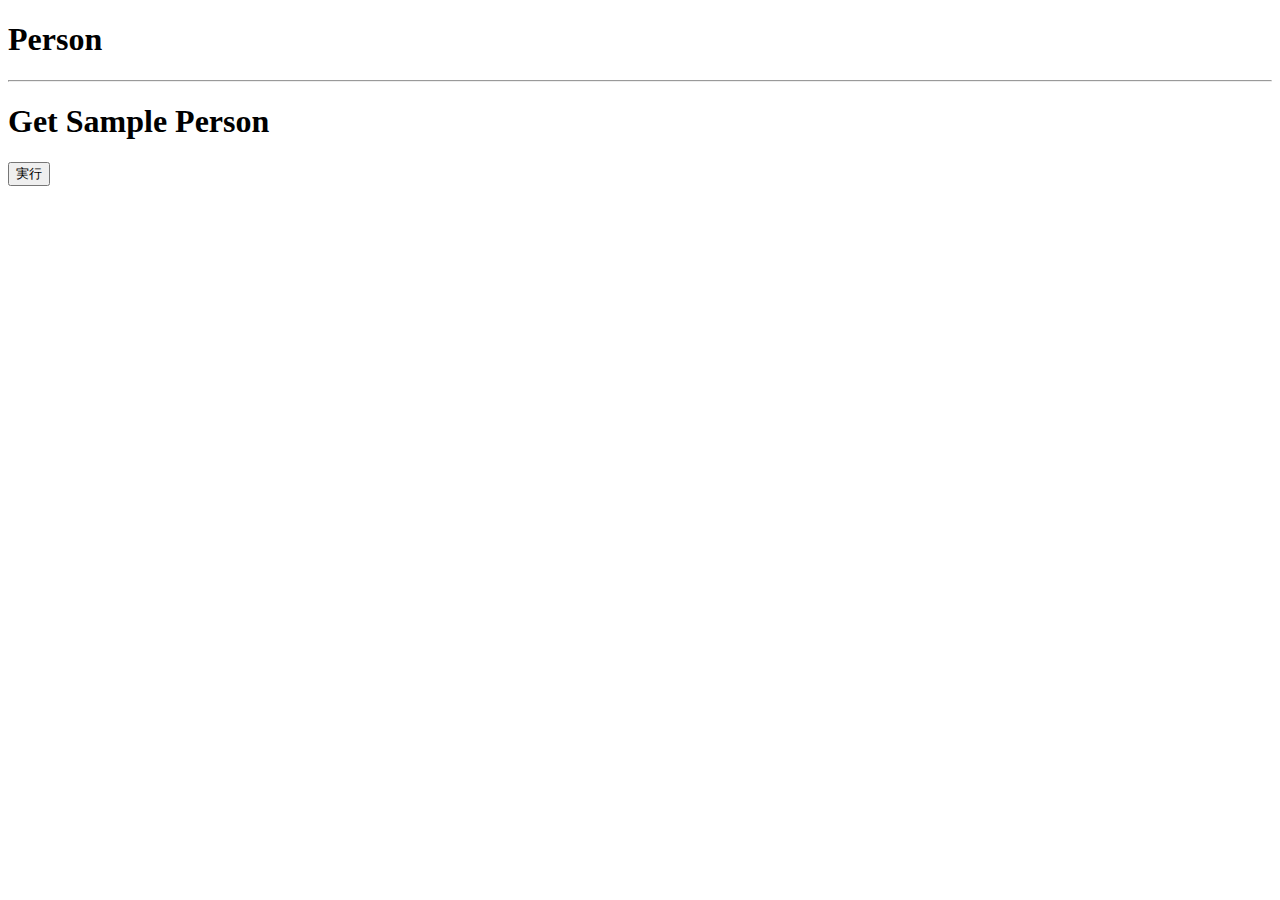
==== rest_api_sample/src/main/resources/templates/person/index.html @ a3fa2857 "サンプルHTML" ====
<!doctype html>
<html xmlns:th="http://www.thymeleaf.org" lang="ja">
<head>
	<title>Person</title>
	<meta charset="UTF-8">
	<script src="https://code.jquery.com/jquery-3.7.1.min.js"></script>
	<script src="../../static/js/person/person.js" th:src="@{/js/person/person.js}"></script>
</head>
<body>
	<h1>Person</h1>
	<hr>
	<div>
		<h1>Get Sample Person</h1>
		<form th:action="@{/api/person/getSamplePerson}" id="url-get-sample-person">
			<button name="button-get-sample-person" type="button">実行</button>
		</form>
		<div id="result-get-sample-person" style="display: none;"></div>
	</div>
</body>
</html>
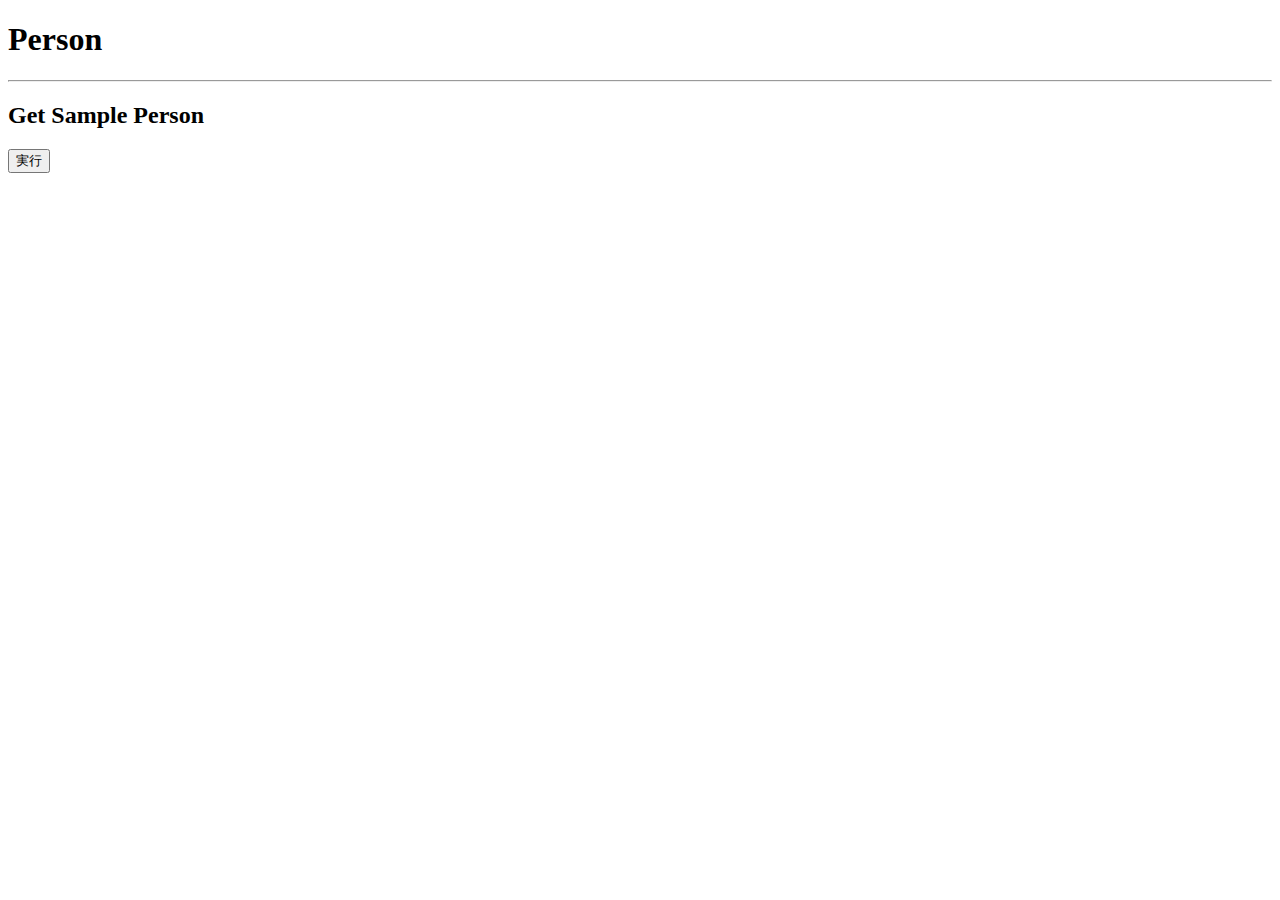
==== commit 7fe28356: "HTML修正" ====
--- a/rest_api_sample/src/main/resources/templates/person/index.html
+++ b/rest_api_sample/src/main/resources/templates/person/index.html
@@ -10,7 +10,7 @@
 	<h1>Person</h1>
 	<hr>
 	<div>
-		<h1>Get Sample Person</h1>
+		<h2>Get Sample Person</h2>
 		<form th:action="@{/api/person/getSamplePerson}" id="url-get-sample-person">
 			<button name="button-get-sample-person" type="button">実行</button>
 		</form>
